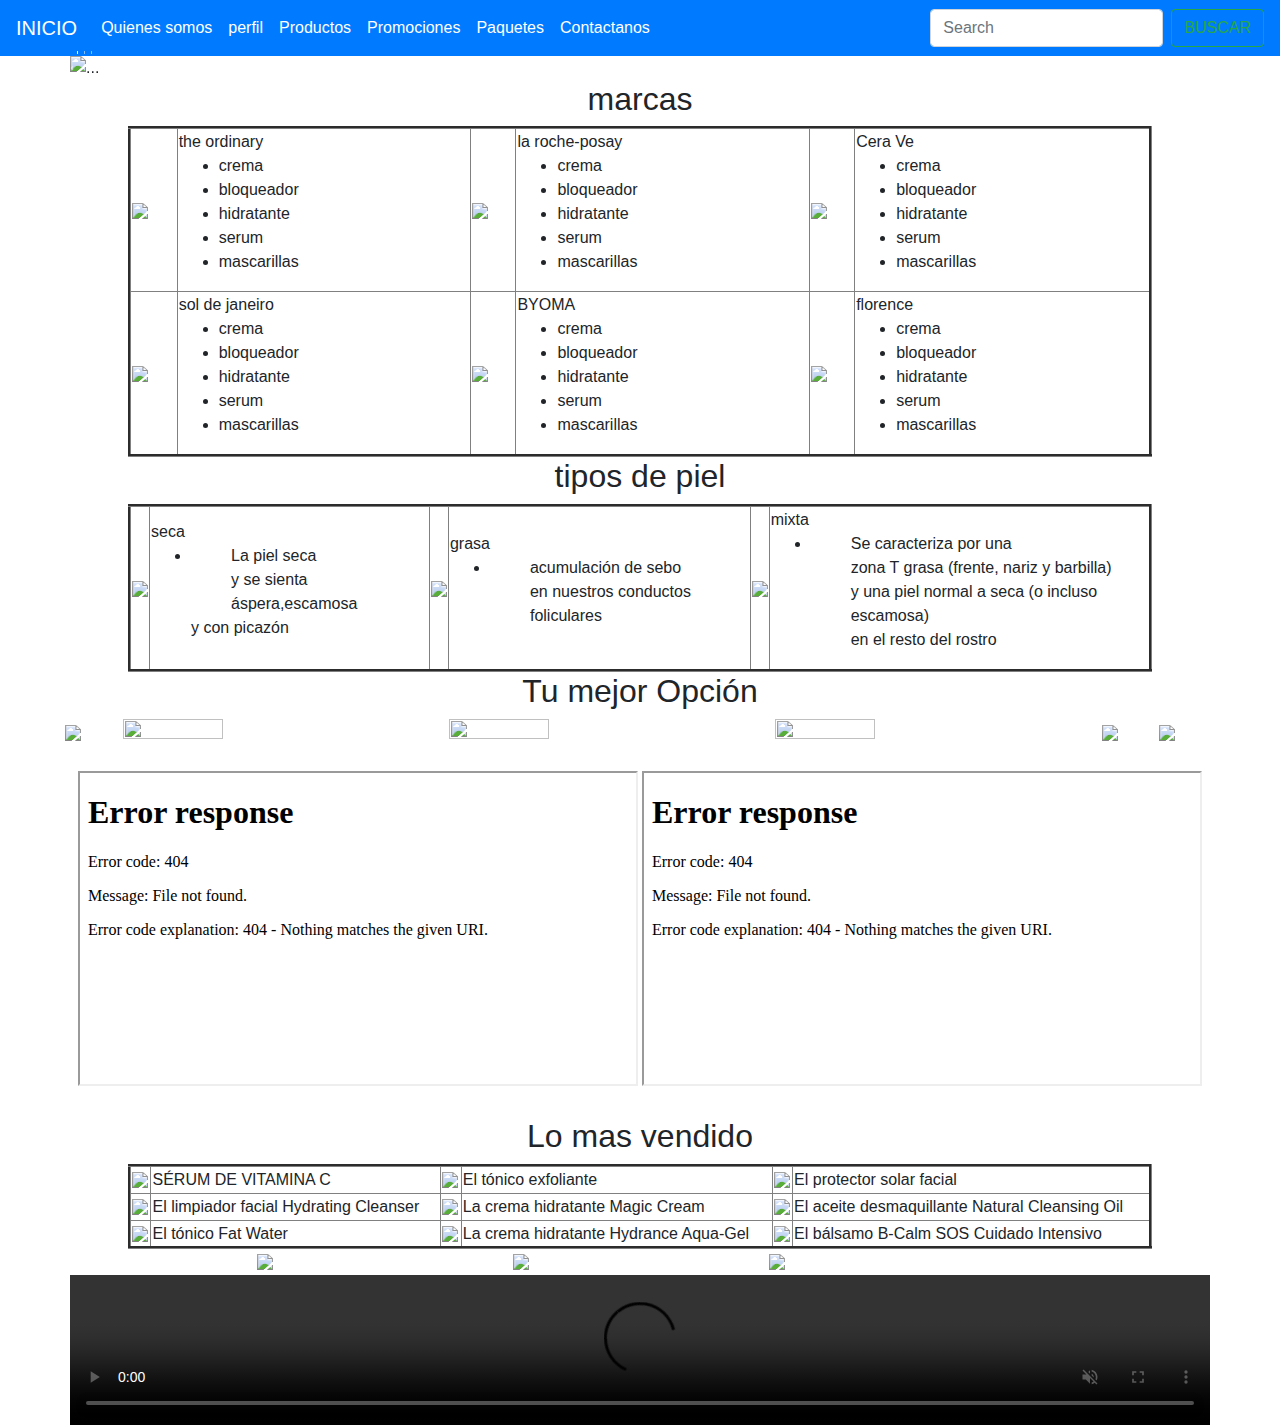
==== index.html @ 59b336b7 "Add files via upload" ====
<!DOCTYPE html>
<html>
       <head>
       <title></title>
       <link rel="stylesheet" href="https://stackpath.bootstrapcdn.com/bootstrap/4.4.1/css/bootstrap.min.css"
        integrity="sha384-
        Vkoo8x4CGsO3+Hhxv8T/Q5PaXtkKtu6ug5TOeNV6gBiFeWPGFN9M
        uhOf23Q9Ifjh" crossorigin="anonymous">
       </head>
       <body bgcolor="F8C6E8" >

        <nav class="navbar navbar-expand-lg navbar-dark bg-primary">
          <a class="navbar-brand" href="paginaprincipal.html">INICIO</a>
          <button class="navbar-toggler" type="button" data-toggle="collapse" data-target="#navbarTogglerDemo02" aria-controls="navbarTogglerDemo02" aria-expanded="false" aria-label="Toggle navigation">
          <span class="navbar-toggler-icon"></span>
          </button>
        
          <div class="collapse navbar-collapse" id="navbarTogglerDemo02">
            <ul class="navbar-nav mr-auto mt-2 mt-lg-0">
              <li class="nav-item active">
              <a class="nav-link" href="quienessomos.html">Quienes somos<span class="sr-only"></span></a>
              </li>
              <li class="nav-item active">
                <a class="nav-link" href="perfil.html">perfil<span class="sr-only"></span></a>
              </li>
              <li class="nav-item active">
                  <a class="nav-link" href="productos.html">Productos<span class="sr-only"></span></a>
                </li>
              <li class="nav-item active">
                  <a class="nav-link" href="promociones.html">Promociones<span class="sr-only"></span></a>
                </li>
              <li class="nav-item active">
                <a class="nav-link" href="paquetes.html">Paquetes<span class="sr-only"></span></a>
              </li>
              <li class="nav-item active">
                  <a class="nav-link" href="contactanos.html">Contactanos<span class="sr-only"></span></a>
                </li>
            </ul>
            <form class="form-inline my-2 my-lg-0">
              <input class="form-control mr-sm-2" type="search" placeholder="Search">
              <button class="btn btn-outline-success my-2 my-sm-0" type="submit">BUSCAR</button>
            </form>
          </div>
        </nav>
        
                      <div class="container">
                        <div class="row">
                        <div id="carouselExampleCaptions" class="carousel slide" data-ride="carousel">
                        <ol class="carousel-indicators">
                          <li data-target="#carouselExampleCaptions" data-slide-to="0" class="active"></li>
                          <li data-target="#carouselExampleCaptions" data-slide-to="1"></li>
                          <li data-target="#carouselExampleCaptions" data-slide-to="2"></li>
                        </ol>
                        <div class="carousel-inner">
                          <div class="carousel-item active">
                            <img src="fotos/ordina.jpg" class="d-block w-100" alt="...">
                            <div class="carousel-caption d-none d-md-block">
                              <h5>piel sencible</h5>
                            </div>
                          </div>
                          <div class="carousel-item">
                            <img src="fotos/florence.jpg" class="d-block w-100" alt="...">
                            <div class="carousel-caption d-none d-md-block">
                              <h5>Piel mixta</h5>
                            </div>
                          </div>
                          <div class="carousel-item">
                            <img src="fotos/surtido.jpg" class="d-block w-100" alt="...">
                            <div class="carousel-caption d-none d-md-block">
                              <h5>Rutina ligera</h5>
                            </div>
                          </div>
                        </div>
                        <a class="carousel-control-prev" href="#carouselExampleCaptions" role="button" data-slide="prev">
                          <span class="carousel-control-prev-icon" aria-hidden="true"></span>
                          <span class="sr-only">Previous</span>
                        </a>
                        <a class="carousel-control-next" href="#carouselExampleCaptions" role="button" data-slide="next">
                          <span class="carousel-control-next-icon" aria-hidden="true"></span>
                          <span class="sr-only">Next</span>
                        </a>
                      </div>
                          </div>
                      </div>
                      
             
              <h2 align="center">marcas</h2>
              <table width=80% align=center border=3>
                     <tr>
                            <td><img src="Fotos/theordinary.jpg" width="100px" align="center"></td>
                            <td>the ordinary
                                <ul>
                                    <li>crema</li>
                                    <li>bloqueador</li>
                                    <li>hidratante</li>
                                    <li>serum</li>
                                    <li>mascarillas</li>
                                </ul>
                            </td>
                            <td><img src="Fotos/laroche.jpg" width="100px" align="center"></td>
                            <td>la roche-posay 
                                <ul>
                                    <li>crema</li>
                                    <li>bloqueador</li>
                                    <li>hidratante</li>
                                    <li>serum</li>
                                    <li>mascarillas</li>
                                </ul>
                            </td>
                            <td><img src="Fotos/cerave.jpg" width="100px"></td>
                            <td>Cera Ve 
                                <ul>
                                    <li>crema</li>
                                    <li>bloqueador</li>
                                    <li>hidratante</li>
                                    <li>serum</li>
                                    <li>mascarillas</li>
                                </ul></td>
                     </tr>
                     <tr>
                            <td><img src="Fotos/soldejaneiro.jpg" width="100px"></td>
                            <td>sol de janeiro
                                <ul>
                                    <li>crema</li>
                                    <li>bloqueador</li>
                                    <li>hidratante</li>     
                                    <li>serum</li>
                                    <li>mascarillas</li>
                                </ul></td>
                        <td><img src="Fotos/byoma.jpg" width="100px" align="center"></td>
                        <td>BYOMA
                            <ul>
                                <li>crema</li>
                                    <li>bloqueador</li>
                                    <li>hidratante</li>
                                    <li>serum</li>
                                    <li>mascarillas</li>
                            </ul>
                        </td>
                        <td><img src="Fotos/florence.jpg" width="100px"></td>
                        <td>florence
                            <ul>
                                <li>crema</li>
                                    <li>bloqueador</li>
                                    <li>hidratante</li>
                                    <li>serum</li>
                                    <li>mascarillas</li>
                            </ul>
                        </td>
                     </tr>
              </table>
              <h2 align="center">tipos de piel</h2>
              <table width=80% align=center border=3>
                    <tr>
                        <td><img src="Fotos/seca.jpg" width="100%"></td>
                        <td>seca
                            <ul>
                                <li><ul>La piel seca</ul> 
                                    <ul>y se sienta áspera,escamosa</ul>
                                    y con picazón</li>
                            </ul>
                        </td>
                        <td><img src="Fotos/grasa.jpg" width="100%"></td>
                        <td>grasa
                            <ul>
                                <li><ul> acumulación de sebo </ul></li>
                                 <ul>en nuestros conductos foliculares</ul>
                            </ul>
                        </td>
                        <td><img src="Fotos/mixta.jpg" width="100%"></td>
                        <td>mixta
                            <ul>
                                <li><ul> Se caracteriza por una</ul></li>
                                <ul> zona T grasa (frente, nariz y barbilla)</ul>
                              <ul> y una piel normal a seca (o incluso escamosa)</ul>
                              <ul>en el resto del rostro</ul>
                            </ul></td>
                    </tr>
              </table>
              <h2 align="center">Tu mejor Opci&oacute;n</h2>
              <table width=90% align=center >
              <tr>
                    <td><img src="Fotos/rutina.jpg" width="100px"></td>
                    <td><img src="Fotos/rosiata.jpeg" height="40%" width="100px"></td>
                    <td><img src="Fotos/drunck.jpg" height="40%" width="100px"></td>
                    <td><img src="Fotos/invierno.jpg" height="40%" width="100px"></td>
                    <td><img src="Fotos/rut.jpg" width="100px"></td>
                    <td><img src="Fotos/ordina.jpg" width="100px"></td>
              </tr>
              </table><br>
              <center>
              <iframe width="560" height="315" src="video/skincare (1).mp4"></iframe>
              <iframe width="560" height="315" src="video/skincaremaduro.mp4"></iframe><br>
              <center><br>
                <h2 align="center">Lo mas vendido</h2>
              <table width=80% align=center border="3"
                    <tr>
                        <td><img src="fotos/SÉRUM DE VITAMINA C.jpg" width="100px"></td>
                        <td>SÉRUM DE VITAMINA C
                        </td>
                        <td><img src="fotos/El tónico exfoliante.jpg" width="100px"></td>
                        <td>El tónico exfoliante
                        </td>
                        <td><img src="fotos/El protector solar facial.jpg" width="100px"></td>
                        <td>El protector solar facial 
                        </td>
                    </tr>
                    <tr>
                        <td><img src="fotos/El limpiador facial Hydrating Cleanser.jpg" width="100px"></td>
                        <td>El limpiador facial Hydrating Cleanser
                        </td>
                        <td><img src="fotos/La crema hidratante Magic Cream.jpg" width="100px"></td>
                        <td>La crema hidratante Magic Cream
                        </td> 
                        <td><img src="fotos/El aceite desmaquillante Natural Cleansing Oil.jpg" width="100px"></td>
                        <td>El aceite desmaquillante Natural Cleansing Oil
                        </td>
                    </tr>
                    <tr>
                        <td><img src="fotos/El tónico Fat Water.jpg" width="100px"></td>
                        <td>El tónico Fat Water
                        </td>
                        <td><img src="fotos/La crema hidratante Hydrance Aqua-Gel.jpg" width="100px"></td>
                        <td>La crema hidratante Hydrance Aqua-Gel
                        </td>
                        <td><img src="fotos/El bálsamo B-Calm SOS Cuidado Intensivo.jpg" width="100px"></td>
                        <td>El bálsamo B-Calm SOS Cuidado Intensivo
                        </td>
                    </tr>
                    <tr>   
            <center>
            <table width=60% align=center>
            <tr>
            <td><a href="www.facebook.com"><img src="fotos/facebook.jpg" width="100px"></a></td>
            <td><a href="www.instagram.com"><img src="Fotos/instagram.jpg" width="100px"></a></td>
            <td><a href="www.whatsapp.com"><img src="Fotos/whatsapp_logo.width-250.jpg" width="100px"></a></td>
            </tr>
            </table>
            <div class="collapse navbar-collapse" id="navbarTogglerDemo02">
              <ul class="navbar-nav mr-auto"></ul>
          </div>
          <div class="container">
            <div class="row">
              <video width=100% autoplay muted loop controls>
                  <source src="video/skincaretips.mp4" type="video/mp4">
                  <source src="video/skincaretips.mp4" type="video/webm">
                  <source src="video/skincaretips.mp4" type="video/ogg">
                  <img src="video/skincaretips.mp4" alt="Video no soportado">
                  Su navegador no soporta contenido multimedia.
          </video>
          </div>        
          <script src="https://code.jquery.com/jquery-3.4.1.slim.min.js" integrity="sha384-J6qa4849blE2+poT4WnyKhv5vZF5SrPo0iEjwBvKU7imGFAV0wwj1yYfoRSJoZ+n" crossorigin="anonymous"></script>
          <script src="https://cdn.jsdelivr.net/npm/popper.js@1.16.0/dist/umd/popper.min.js" integrity="sha384-Q6E9RHvbIyZFJoft+2mJbHaEWldlvI9IOYy5n3zV9zzTtmI3UksdQRVvoxMfooAo" crossorigin="anonymous"></script>
          <script src="https://stackpath.bootstrapcdn.com/bootstrap/4.4.1/js/bootstrap.min.js" integrity="sha384-wfSDF2E50Y2D1uUdj0O3uMBJnjuUD4Ih7YwaYd1iqfktj0Uod8GCExl3Og8ifwB6" crossorigin="anonymous"></script>          
       </body>
</html>
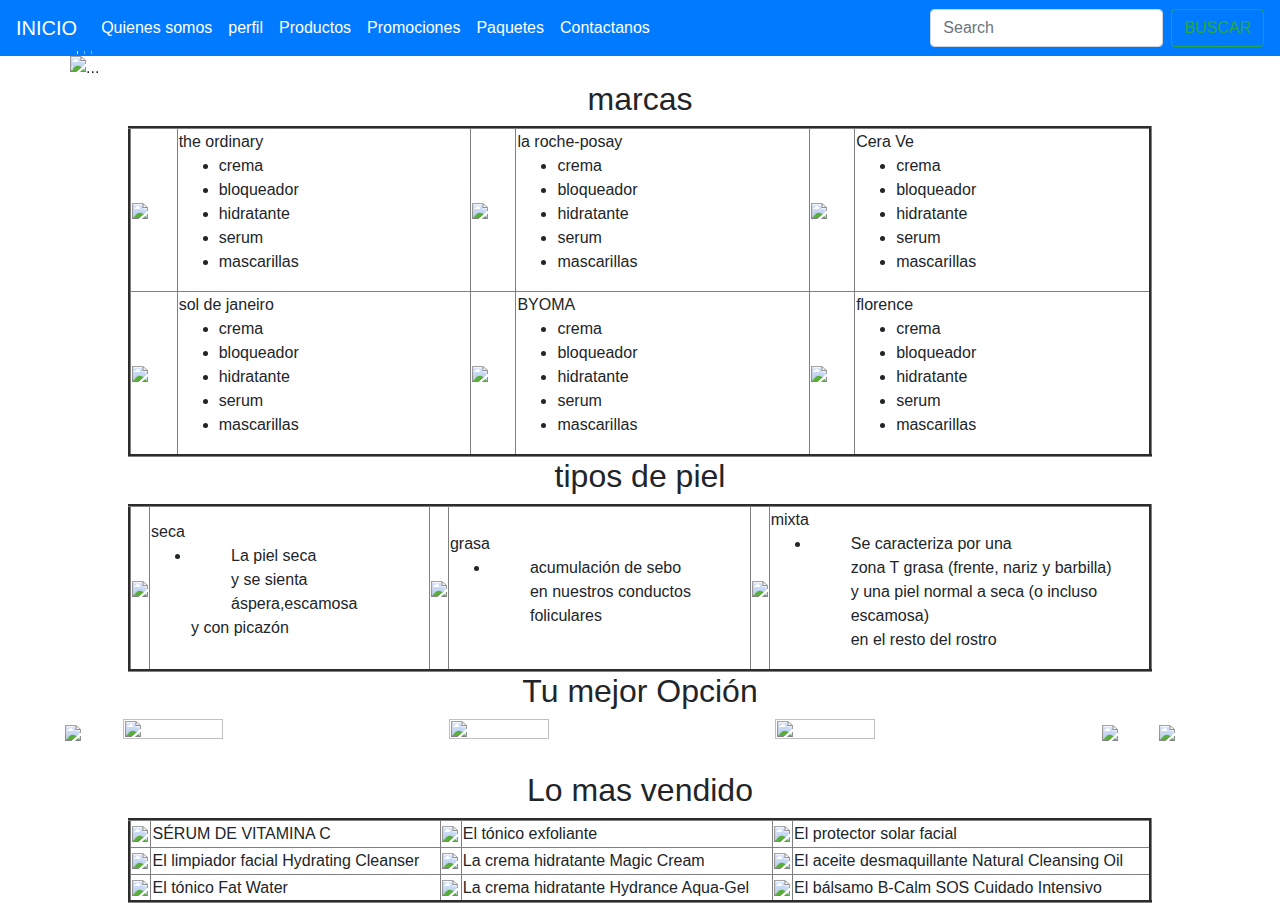
==== commit 96725c5d: "Add files via upload" ====
--- a/index.html
+++ b/index.html
@@ -188,10 +188,6 @@
                     <td><img src="Fotos/ordina.jpg" width="100px"></td>
               </tr>
               </table><br>
-              <center>
-              <iframe width="560" height="315" src="video/skincare (1).mp4"></iframe>
-              <iframe width="560" height="315" src="video/skincaremaduro.mp4"></iframe><br>
-              <center><br>
                 <h2 align="center">Lo mas vendido</h2>
               <table width=80% align=center border="3"
                     <tr>
@@ -229,26 +225,9 @@
                     </tr>
                     <tr>   
             <center>
-            <table width=60% align=center>
-            <tr>
-            <td><a href="www.facebook.com"><img src="fotos/facebook.jpg" width="100px"></a></td>
-            <td><a href="www.instagram.com"><img src="Fotos/instagram.jpg" width="100px"></a></td>
-            <td><a href="www.whatsapp.com"><img src="Fotos/whatsapp_logo.width-250.jpg" width="100px"></a></td>
-            </tr>
-            </table>
             <div class="collapse navbar-collapse" id="navbarTogglerDemo02">
               <ul class="navbar-nav mr-auto"></ul>
-          </div>
-          <div class="container">
-            <div class="row">
-              <video width=100% autoplay muted loop controls>
-                  <source src="video/skincaretips.mp4" type="video/mp4">
-                  <source src="video/skincaretips.mp4" type="video/webm">
-                  <source src="video/skincaretips.mp4" type="video/ogg">
-                  <img src="video/skincaretips.mp4" alt="Video no soportado">
-                  Su navegador no soporta contenido multimedia.
-          </video>
-          </div>        
+          </div>     
           <script src="https://code.jquery.com/jquery-3.4.1.slim.min.js" integrity="sha384-J6qa4849blE2+poT4WnyKhv5vZF5SrPo0iEjwBvKU7imGFAV0wwj1yYfoRSJoZ+n" crossorigin="anonymous"></script>
           <script src="https://cdn.jsdelivr.net/npm/popper.js@1.16.0/dist/umd/popper.min.js" integrity="sha384-Q6E9RHvbIyZFJoft+2mJbHaEWldlvI9IOYy5n3zV9zzTtmI3UksdQRVvoxMfooAo" crossorigin="anonymous"></script>
           <script src="https://stackpath.bootstrapcdn.com/bootstrap/4.4.1/js/bootstrap.min.js" integrity="sha384-wfSDF2E50Y2D1uUdj0O3uMBJnjuUD4Ih7YwaYd1iqfktj0Uod8GCExl3Og8ifwB6" crossorigin="anonymous"></script>          
